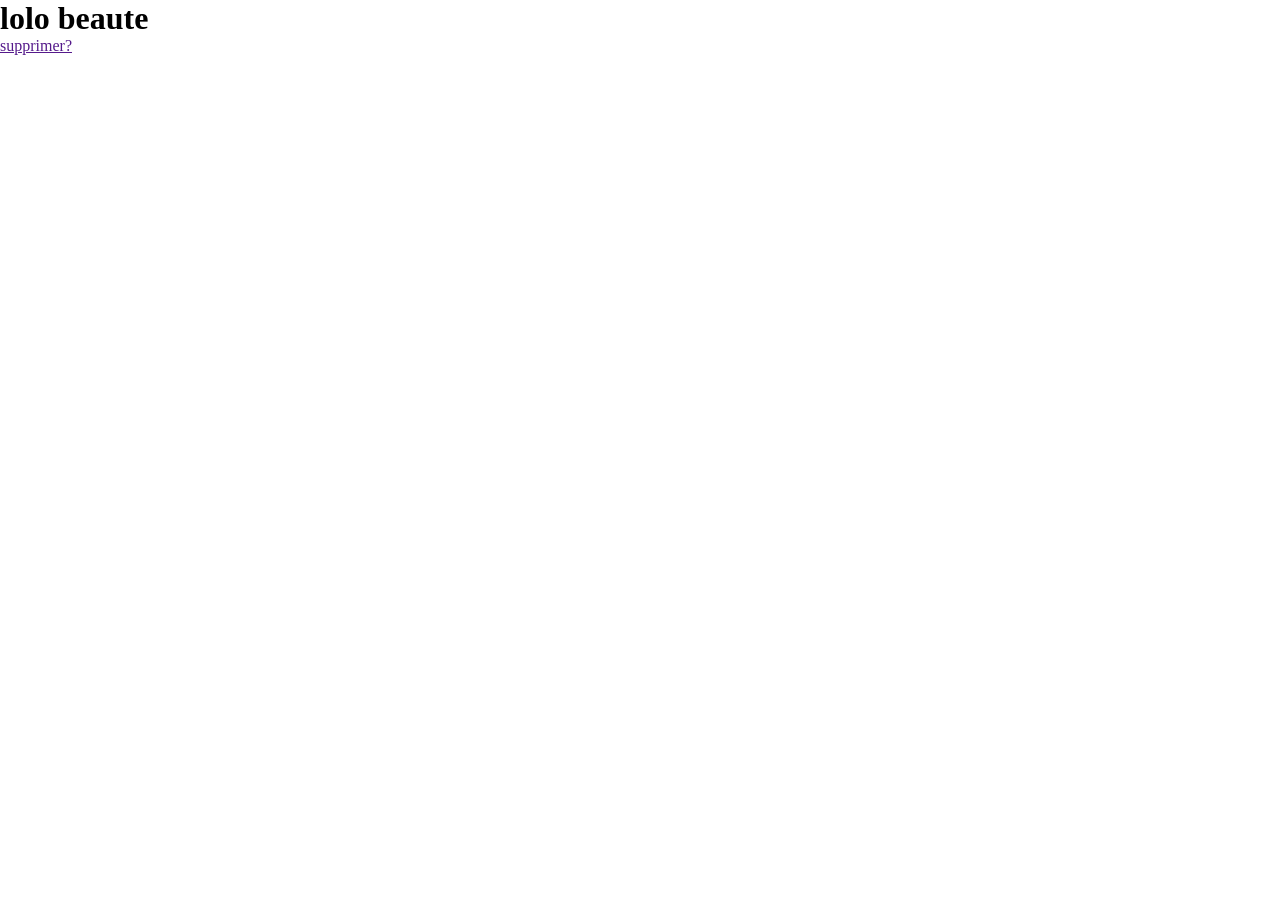
==== Dom.html @ d5a189c2 "le spreat operator le rest parametor join() , concat() , split()" ====
<!DOCTYPE html>
<html lang="en">
<head>
    <meta charset="UTF-8">
    <meta name="viewport" content="width=device-width, initial-scale=1.0">
    <title>DOM exo</title>
    <link rel="stylesheet" href="Dom.css">
</head>
<body>

<h1>lolo beaute</h1>


<a onclick="return confirm ('ets-vous sur de vouloir supprimer?')" href="">supprimer?</a>







    <script src="Dom.js"></script>
</body>
</html>
---- Dom.css ----
*,
::before , ::after {
    box-sizing: border-box;
    margin: 0;
    padding: 0;
}
/* 
h1{background-color: aqua !important;} */
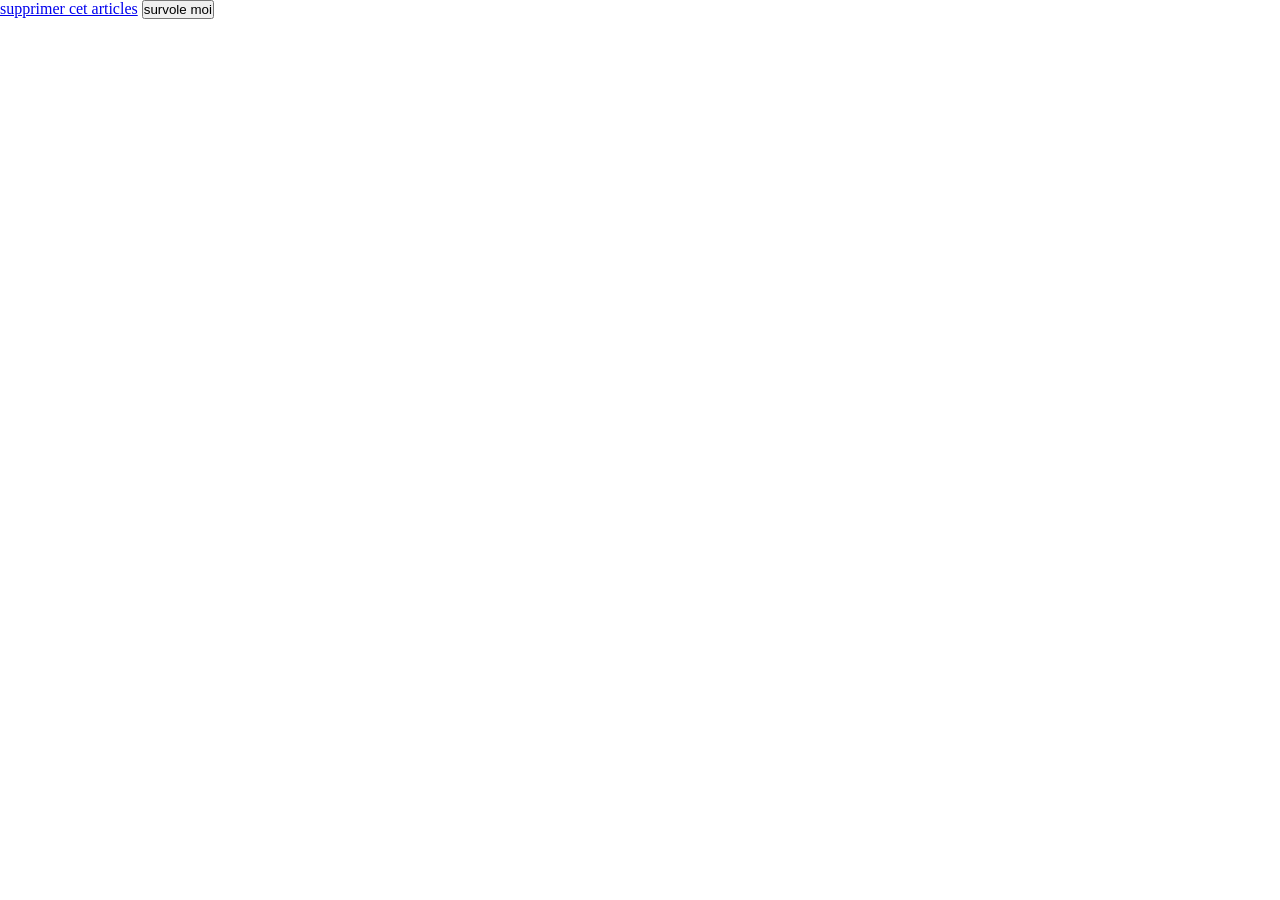
==== commit 6c469132: "kzkk" ====
--- a/Dom.html
+++ b/Dom.html
@@ -8,12 +8,8 @@
 </head>
 <body>
 
-<h1>lolo beaute</h1>
-
-
-<a onclick="return confirm ('ets-vous sur de vouloir supprimer?')" href="">supprimer?</a>
-
-
+ <a href="#">supprimer cet articles</a>
+ <button>survole moi</button>
 
 
 
--- a/Dom.css
+++ b/Dom.css
@@ -7,3 +7,6 @@
 /* 
 h1{background-color: aqua !important;} */
 
+button {
+    cursor: pointer;
+}
